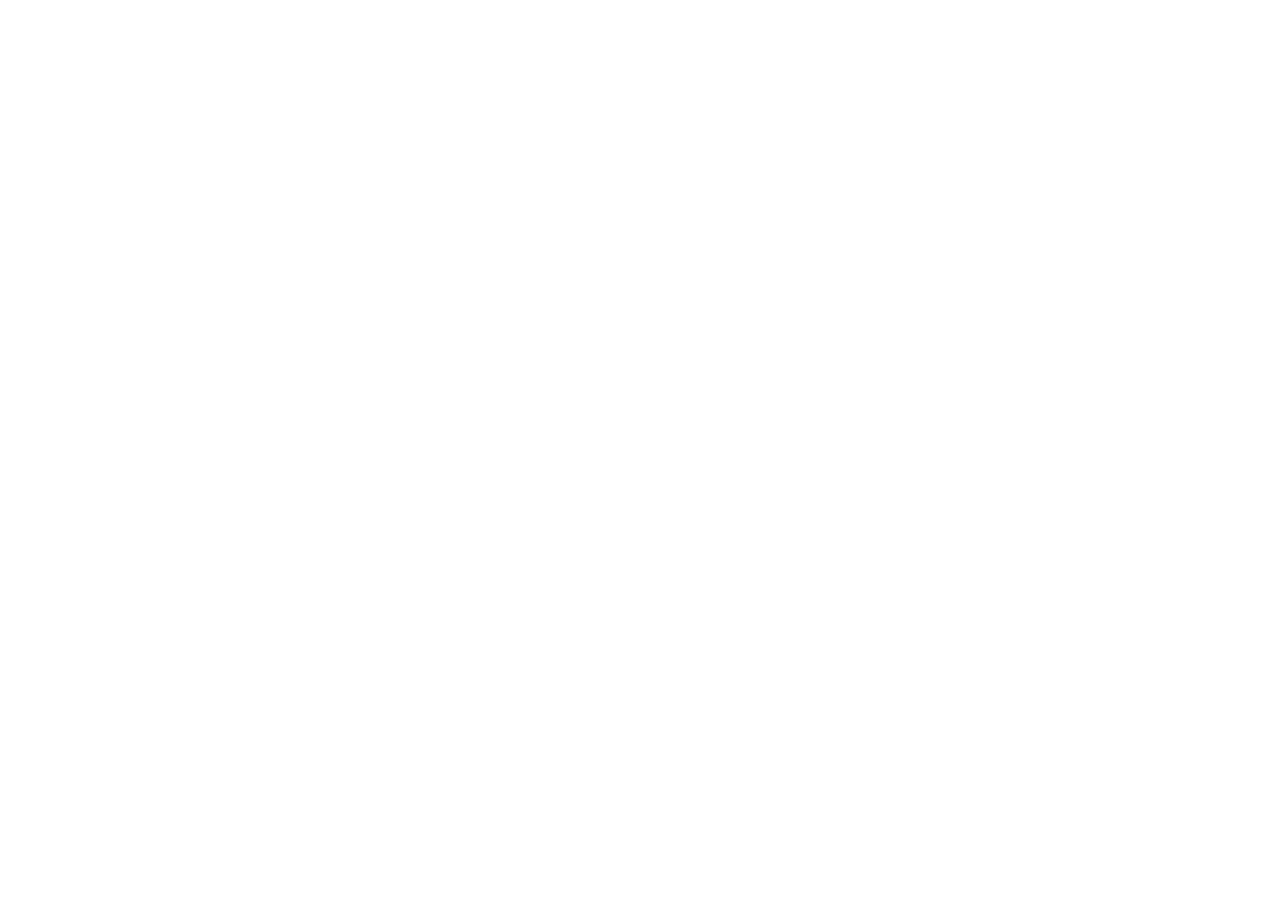
==== 2nd.html @ 878d25de "Update 2nd.html" ====
<html>
  <head>
    <title
  <link rel="stylesheet" href="mycss.css" type="text/css">
    <body bgcolor=red>
     <table width='100%' border=1px cellspacing=0>
     
 <caption>Table of Scores</caption>
       
 <tr>
     <th>Number</th>
     <th>First Name</th>
     <th>Last Name</th>
     <th>Points</th>
 </tr>
 <tr>
     <td>1</td>
     <td>Russell</td>
     <td>Jackson</td>
     <td>94</td>
 </tr>
 <tr>
     <td>2</td>
     <td>John</td>
     <td>Deere</td>
     <td>80</td>
 </tr>
 <tr>
     <td>3</td>
     <td>Nikola</td>
     <td>Tesla</td>
     <td>100</td>
 </tr>
 <tr>
     <td>4</td>
     <td>Richard</td>
     <td>Smith</td>
     <td>50</td>
 </tr>
 </table>
  </head>
  <body>
    <h2>
      <a href="index.html">Return to Home Page</a>
    </h2>
<hr>
  </body>
</html>
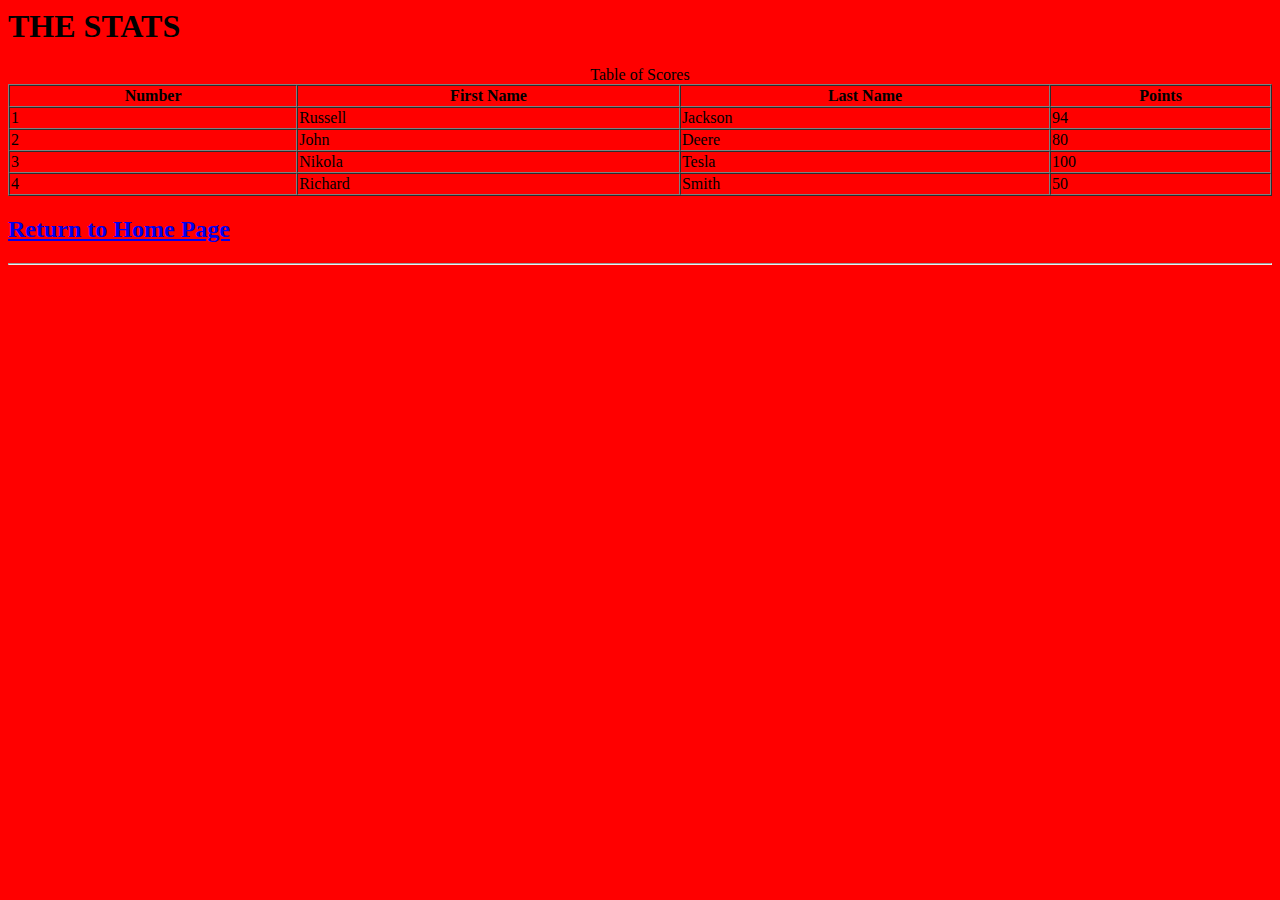
==== commit 9929814e: "Update 2nd.html" ====
--- a/2nd.html
+++ b/2nd.html
@@ -1,7 +1,8 @@
 
 <html>
+  <title>THE STATS</title>
+<h1>THE STATS</h1>
   <head>
-    <title
   <link rel="stylesheet" href="mycss.css" type="text/css">
     <body bgcolor=red>
      <table width='100%' border=1px cellspacing=0>
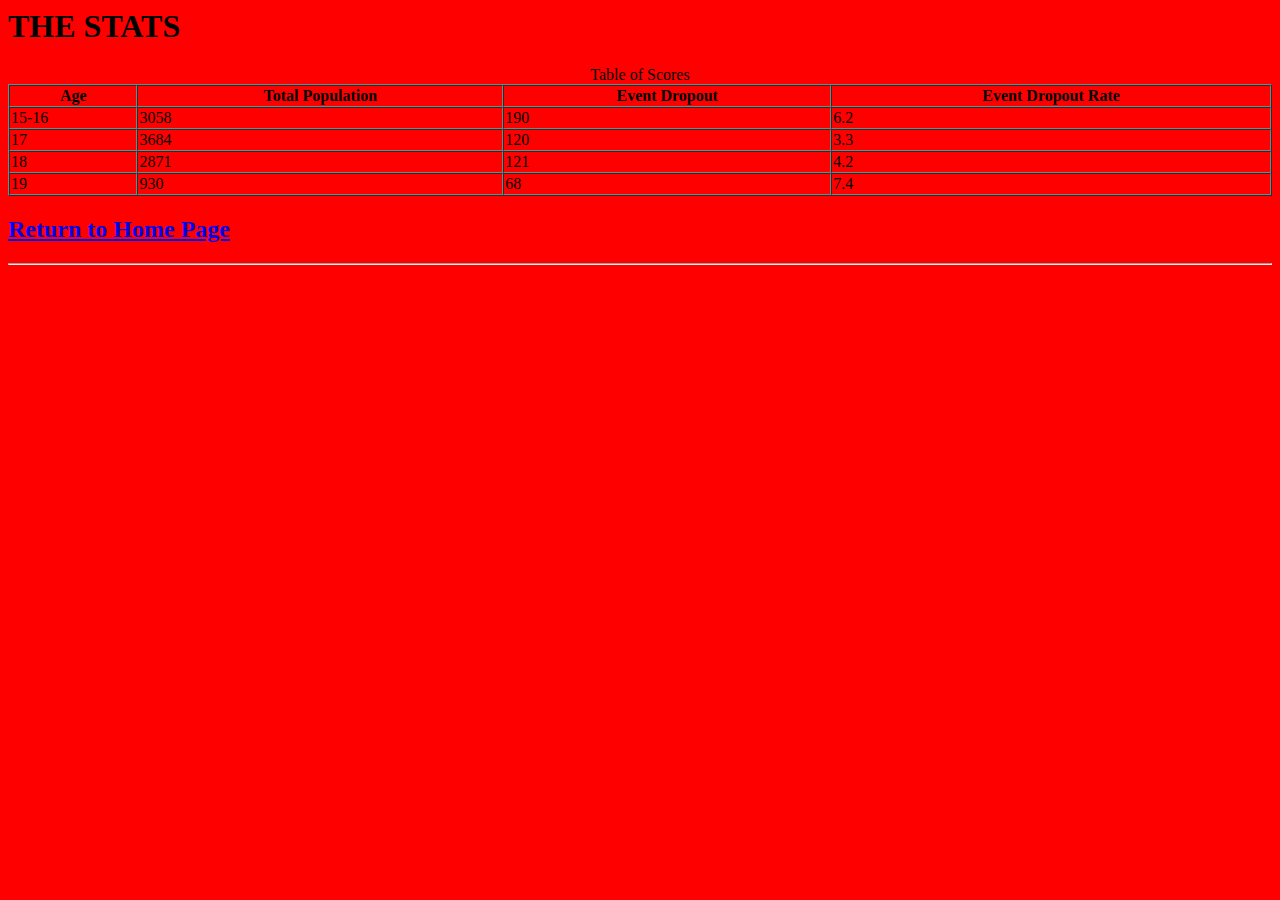
==== commit b1f4e87f: "Update 2nd.html" ====
--- a/2nd.html
+++ b/2nd.html
@@ -10,34 +10,34 @@
  <caption>Table of Scores</caption>
        
  <tr>
-     <th>Number</th>
-     <th>First Name</th>
-     <th>Last Name</th>
-     <th>Points</th>
+     <th>Age</th>
+     <th>Total Population</th>
+     <th>Event Dropout</th>
+     <th>Event Dropout Rate</th>
  </tr>
  <tr>
-     <td>1</td>
-     <td>Russell</td>
-     <td>Jackson</td>
-     <td>94</td>
+     <td>15-16</td>
+     <td>3058</td>
+     <td>190</td>
+     <td>6.2</td>
  </tr>
  <tr>
-     <td>2</td>
-     <td>John</td>
-     <td>Deere</td>
-     <td>80</td>
+     <td>17</td>
+     <td>3684</td>
+     <td>120</td>
+     <td>3.3</td>
  </tr>
  <tr>
-     <td>3</td>
-     <td>Nikola</td>
-     <td>Tesla</td>
-     <td>100</td>
+     <td>18</td>
+     <td>2871</td>
+     <td>121</td>
+     <td>4.2</td>
  </tr>
  <tr>
-     <td>4</td>
-     <td>Richard</td>
-     <td>Smith</td>
-     <td>50</td>
+     <td>19</td>
+     <td>930</td>
+     <td>68</td>
+     <td>7.4</td>
  </tr>
  </table>
   </head>
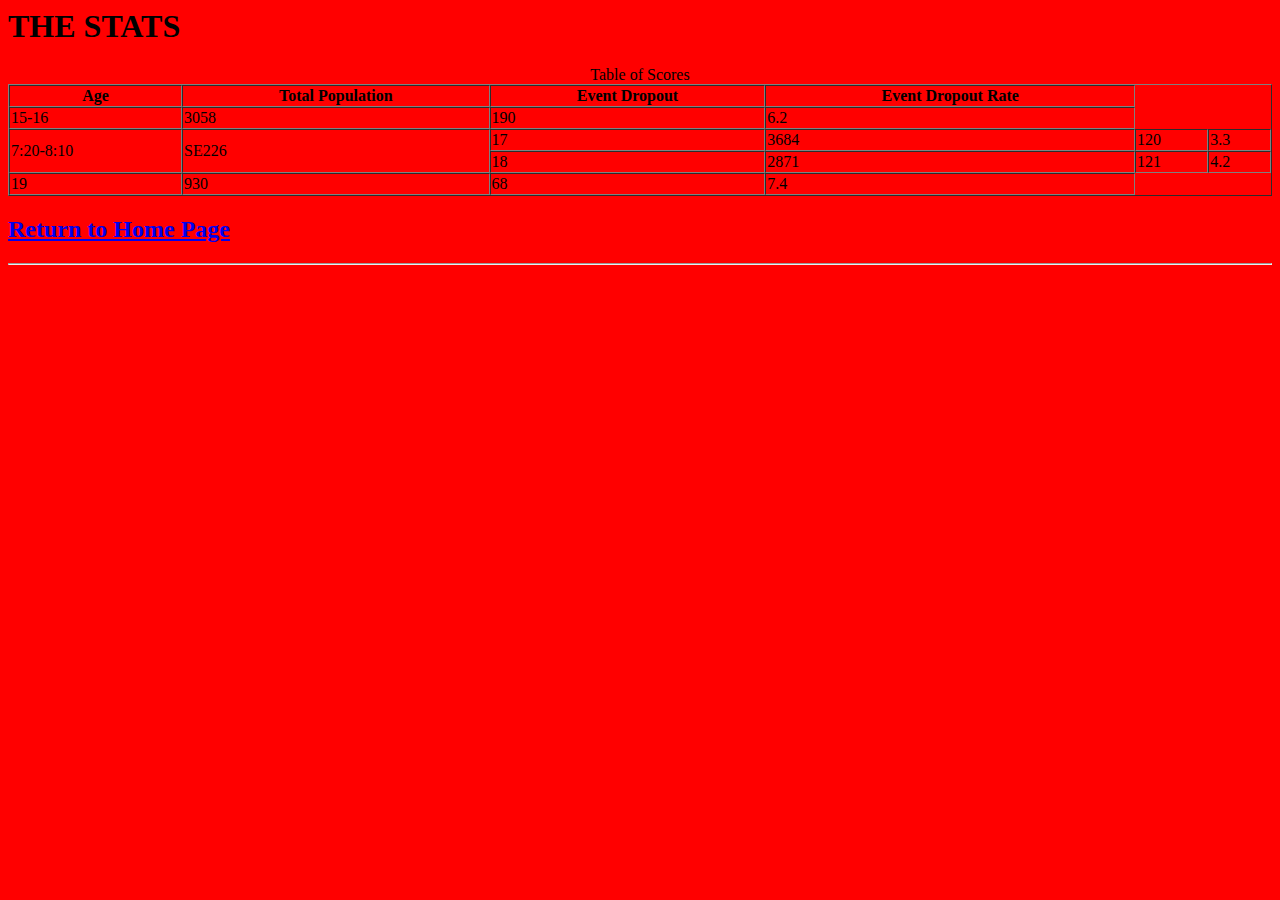
==== commit c346f27b: "Update 2nd.html" ====
--- a/2nd.html
+++ b/2nd.html
@@ -22,6 +22,8 @@
      <td>6.2</td>
  </tr>
  <tr>
+    <td rowspan=2>7:20-8:10</td>
+     <td rowspan=2>SE226</td>
      <td>17</td>
      <td>3684</td>
      <td>120</td>
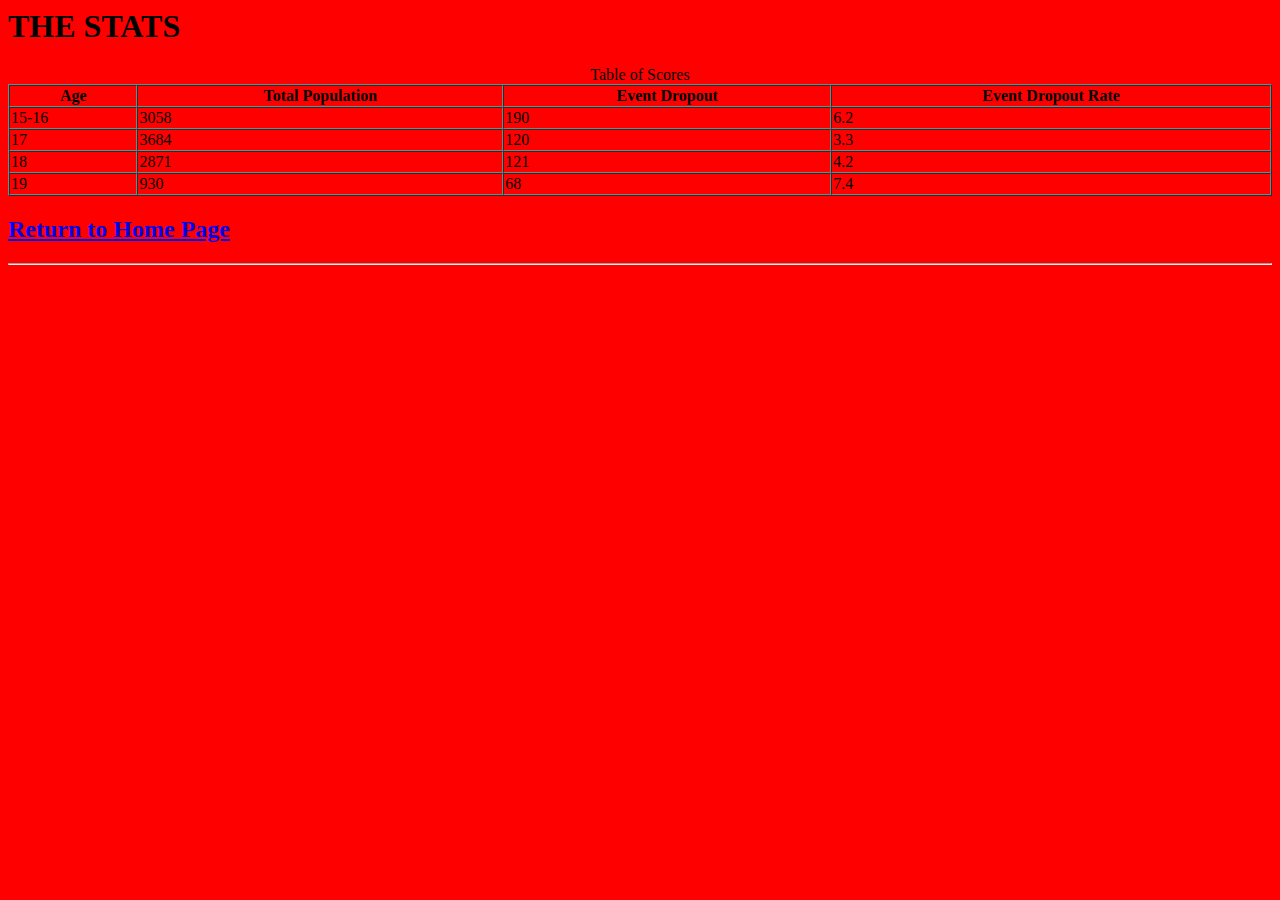
==== commit 91d2b988: "Update 2nd.html" ====
--- a/2nd.html
+++ b/2nd.html
@@ -22,8 +22,6 @@
      <td>6.2</td>
  </tr>
  <tr>
-    <td rowspan=2>7:20-8:10</td>
-     <td rowspan=2>SE226</td>
      <td>17</td>
      <td>3684</td>
      <td>120</td>
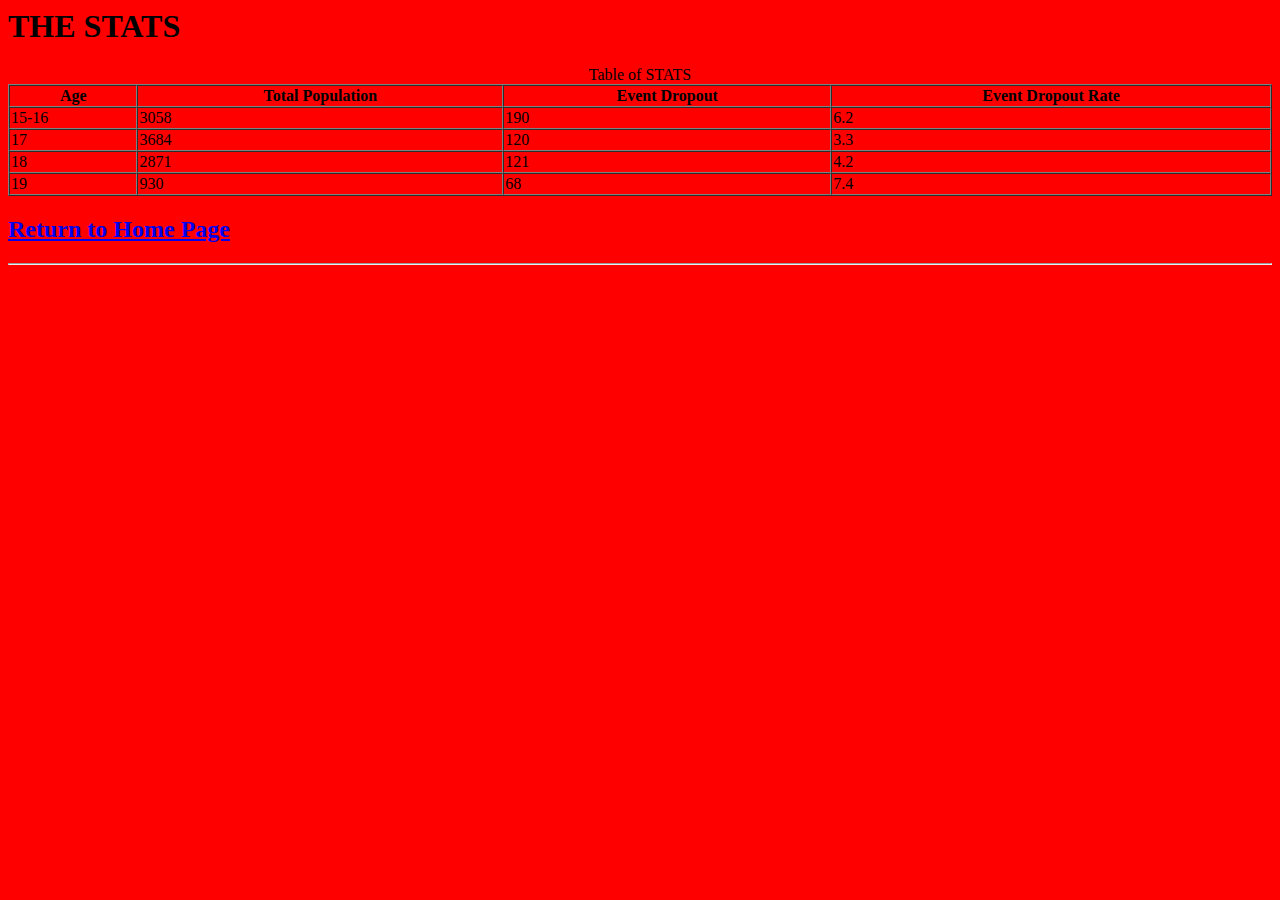
==== commit aaec196c: "Update 2nd.html" ====
--- a/2nd.html
+++ b/2nd.html
@@ -7,7 +7,7 @@
     <body bgcolor=red>
      <table width='100%' border=1px cellspacing=0>
      
- <caption>Table of Scores</caption>
+ <caption>Table of STATS</caption>
        
  <tr>
      <th>Age</th>
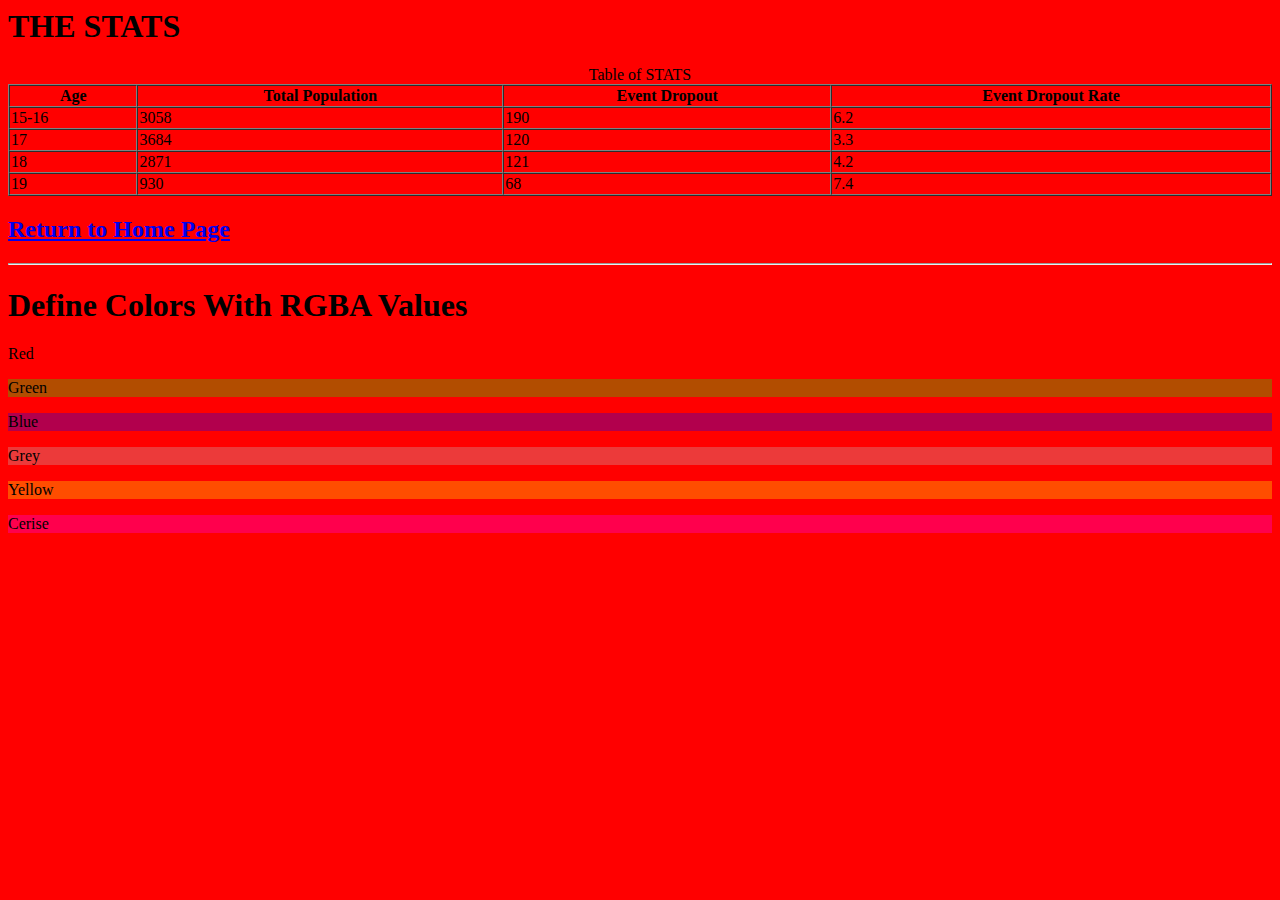
==== commit 3d25384a: "Update 2nd.html" ====
--- a/2nd.html
+++ b/2nd.html
@@ -47,4 +47,29 @@
     </h2>
 <hr>
   </body>
+    <!DOCTYPE html>
+<html>
+<head>
+<style>
+#p1 {background-color:rgba(255,0,0,0.3);}
+#p2 {background-color:rgba(0,255,0,0.3);}
+#p3 {background-color:rgba(0,0,255,0.3);}
+#p4 {background-color:rgba(192,192,192,0.3);}
+#p5 {background-color:rgba(255,255,0,0.3);}
+#p6 {background-color:rgba(255,0,255,0.3);}
+</style>
+</head>
+<body>
+
+<h1>Define Colors With RGBA Values</h1>
+
+<p id="p1">Red</p>
+<p id="p2">Green</p>
+<p id="p3">Blue</p>
+<p id="p4">Grey</p>
+<p id="p5">Yellow</p>
+<p id="p6">Cerise</p>
+
+</body>
 </html>
+</html>
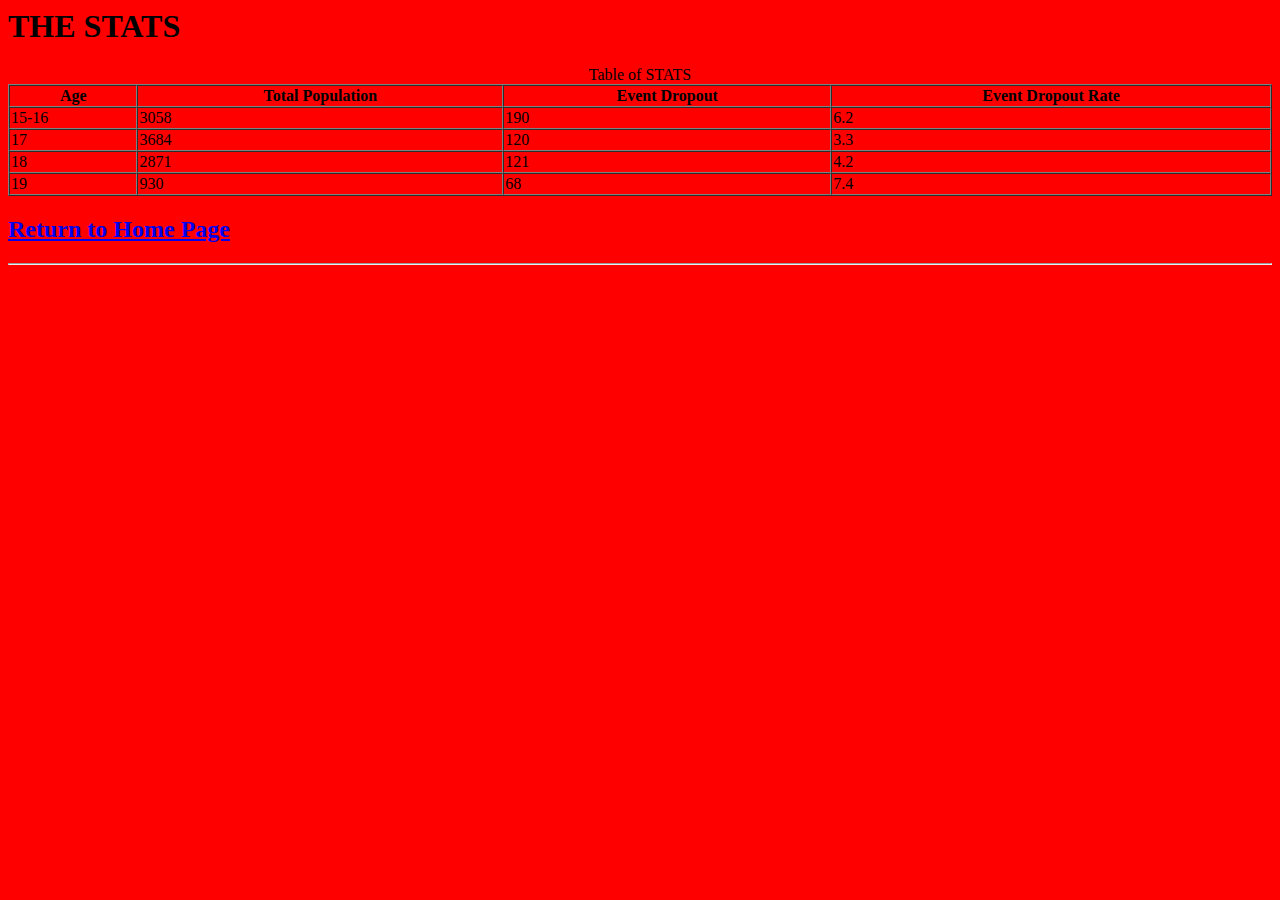
==== commit 74abab9c: "Update 2nd.html" ====
--- a/2nd.html
+++ b/2nd.html
@@ -47,29 +47,5 @@
     </h2>
 <hr>
   </body>
-    <!DOCTYPE html>
-<html>
-<head>
-<style>
-#p1 {background-color:rgba(255,0,0,0.3);}
-#p2 {background-color:rgba(0,255,0,0.3);}
-#p3 {background-color:rgba(0,0,255,0.3);}
-#p4 {background-color:rgba(192,192,192,0.3);}
-#p5 {background-color:rgba(255,255,0,0.3);}
-#p6 {background-color:rgba(255,0,255,0.3);}
-</style>
-</head>
-<body>
-
-<h1>Define Colors With RGBA Values</h1>
-
-<p id="p1">Red</p>
-<p id="p2">Green</p>
-<p id="p3">Blue</p>
-<p id="p4">Grey</p>
-<p id="p5">Yellow</p>
-<p id="p6">Cerise</p>
-
-</body>
+   
 </html>
-</html>
